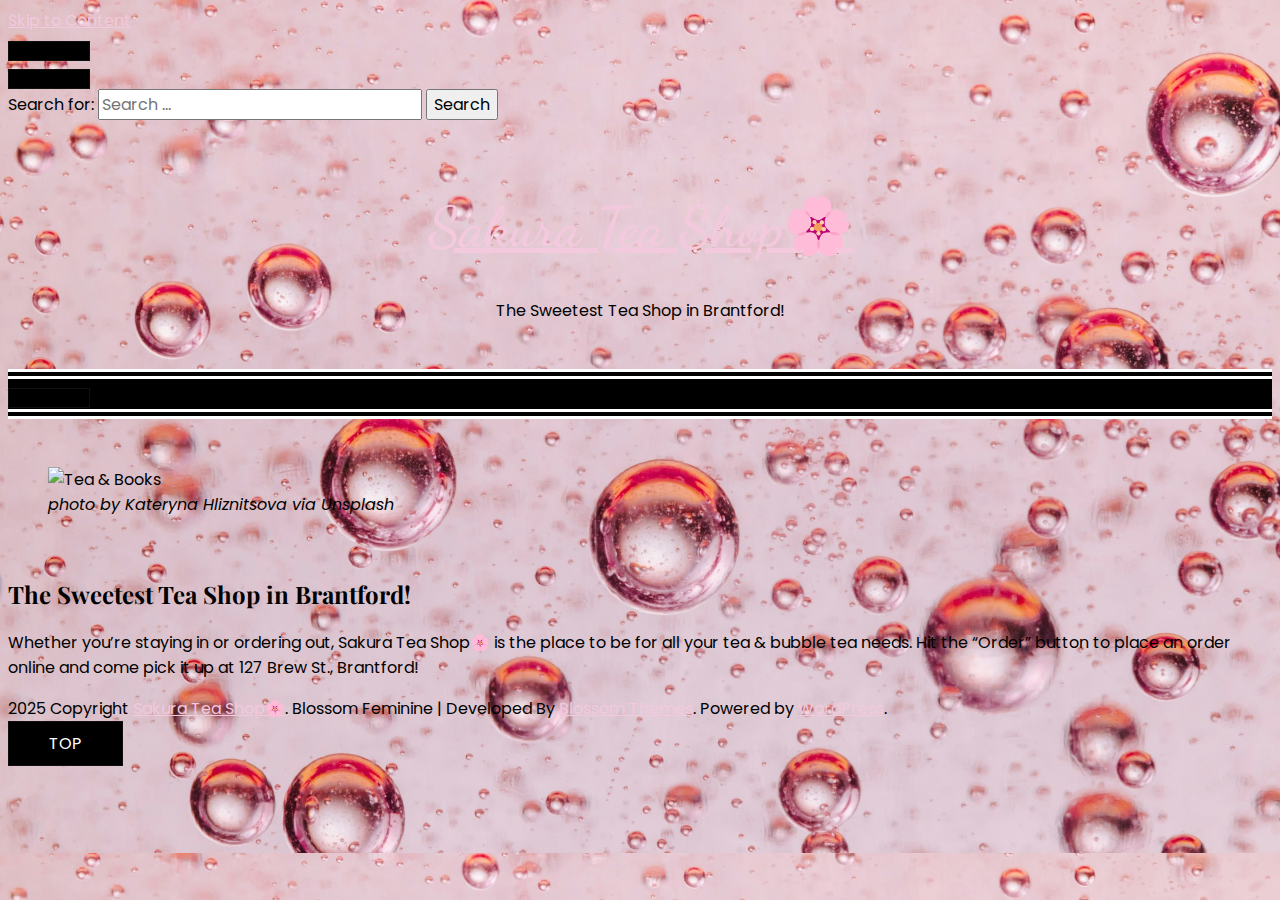
==== index.html @ e6cf9b92 "deploy: 91b7b5335b640c4c0a904da072dc0f560b72e2a5" ====
<!DOCTYPE html>
    <html lang="en-CA">
    <head itemscope itemtype="https://schema.org/WebSite">

    <meta charset="UTF-8">
    <meta name="viewport" content="width=device-width, initial-scale=1">
    <link rel="profile" href="https://gmpg.org/xfn/11">
    <title>Sakura Tea Shop🌸 &#8211; The Sweetest Tea Shop in Brantford!</title>
<meta name='robots' content='max-image-preview:large' />
	<style>img:is([sizes="auto" i], [sizes^="auto," i]) { contain-intrinsic-size: 3000px 1500px }</style>
	<link rel='dns-prefetch' href='//localhost' />
<link rel='dns-prefetch' href='//fonts.googleapis.com' />
<link rel="alternate" type="application/rss+xml" title="Sakura Tea Shop🌸 &raquo; Feed" href="/UX308Assignment3/feed/" />
<link rel="alternate" type="application/rss+xml" title="Sakura Tea Shop🌸 &raquo; Comments Feed" href="/UX308Assignment3/comments/feed/" />
<script type="text/javascript">
/* <![CDATA[ */
window._wpemojiSettings = {"baseUrl":"https:\/\/s.w.org\/images\/core\/emoji\/15.0.3\/72x72\/","ext":".png","svgUrl":"https:\/\/s.w.org\/images\/core\/emoji\/15.0.3\/svg\/","svgExt":".svg","source":{"concatemoji":"/UX308Assignment3/wp-includes\/js\/wp-emoji-release.min.js?ver=6.7.2"}};
/*! This file is auto-generated */
!function(i,n){var o,s,e;function c(e){try{var t={supportTests:e,timestamp:(new Date).valueOf()};sessionStorage.setItem(o,JSON.stringify(t))}catch(e){}}function p(e,t,n){e.clearRect(0,0,e.canvas.width,e.canvas.height),e.fillText(t,0,0);var t=new Uint32Array(e.getImageData(0,0,e.canvas.width,e.canvas.height).data),r=(e.clearRect(0,0,e.canvas.width,e.canvas.height),e.fillText(n,0,0),new Uint32Array(e.getImageData(0,0,e.canvas.width,e.canvas.height).data));return t.every(function(e,t){return e===r[t]})}function u(e,t,n){switch(t){case"flag":return n(e,"\ud83c\udff3\ufe0f\u200d\u26a7\ufe0f","\ud83c\udff3\ufe0f\u200b\u26a7\ufe0f")?!1:!n(e,"\ud83c\uddfa\ud83c\uddf3","\ud83c\uddfa\u200b\ud83c\uddf3")&&!n(e,"\ud83c\udff4\udb40\udc67\udb40\udc62\udb40\udc65\udb40\udc6e\udb40\udc67\udb40\udc7f","\ud83c\udff4\u200b\udb40\udc67\u200b\udb40\udc62\u200b\udb40\udc65\u200b\udb40\udc6e\u200b\udb40\udc67\u200b\udb40\udc7f");case"emoji":return!n(e,"\ud83d\udc26\u200d\u2b1b","\ud83d\udc26\u200b\u2b1b")}return!1}function f(e,t,n){var r="undefined"!=typeof WorkerGlobalScope&&self instanceof WorkerGlobalScope?new OffscreenCanvas(300,150):i.createElement("canvas"),a=r.getContext("2d",{willReadFrequently:!0}),o=(a.textBaseline="top",a.font="600 32px Arial",{});return e.forEach(function(e){o[e]=t(a,e,n)}),o}function t(e){var t=i.createElement("script");t.src=e,t.defer=!0,i.head.appendChild(t)}"undefined"!=typeof Promise&&(o="wpEmojiSettingsSupports",s=["flag","emoji"],n.supports={everything:!0,everythingExceptFlag:!0},e=new Promise(function(e){i.addEventListener("DOMContentLoaded",e,{once:!0})}),new Promise(function(t){var n=function(){try{var e=JSON.parse(sessionStorage.getItem(o));if("object"==typeof e&&"number"==typeof e.timestamp&&(new Date).valueOf()<e.timestamp+604800&&"object"==typeof e.supportTests)return e.supportTests}catch(e){}return null}();if(!n){if("undefined"!=typeof Worker&&"undefined"!=typeof OffscreenCanvas&&"undefined"!=typeof URL&&URL.createObjectURL&&"undefined"!=typeof Blob)try{var e="postMessage("+f.toString()+"("+[JSON.stringify(s),u.toString(),p.toString()].join(",")+"));",r=new Blob([e],{type:"text/javascript"}),a=new Worker(URL.createObjectURL(r),{name:"wpTestEmojiSupports"});return void(a.onmessage=function(e){c(n=e.data),a.terminate(),t(n)})}catch(e){}c(n=f(s,u,p))}t(n)}).then(function(e){for(var t in e)n.supports[t]=e[t],n.supports.everything=n.supports.everything&&n.supports[t],"flag"!==t&&(n.supports.everythingExceptFlag=n.supports.everythingExceptFlag&&n.supports[t]);n.supports.everythingExceptFlag=n.supports.everythingExceptFlag&&!n.supports.flag,n.DOMReady=!1,n.readyCallback=function(){n.DOMReady=!0}}).then(function(){return e}).then(function(){var e;n.supports.everything||(n.readyCallback(),(e=n.source||{}).concatemoji?t(e.concatemoji):e.wpemoji&&e.twemoji&&(t(e.twemoji),t(e.wpemoji)))}))}((window,document),window._wpemojiSettings);
/* ]]> */
</script>
<style id='wp-emoji-styles-inline-css' type='text/css'>

	img.wp-smiley, img.emoji {
		display: inline !important;
		border: none !important;
		box-shadow: none !important;
		height: 1em !important;
		width: 1em !important;
		margin: 0 0.07em !important;
		vertical-align: -0.1em !important;
		background: none !important;
		padding: 0 !important;
	}
</style>
<link rel='stylesheet' id='wp-block-library-css' href='/UX308Assignment3/wp-includes/css/dist/block-library/style.min.css?ver=6.7.2' type='text/css' media='all' />
<style id='ic-price-field-ic-price-table-style-inline-css' type='text/css'>
/**
 * Note that these styles are loaded *before* editor styles, so that
 * editor-specific styles using the same selectors will take precedence.
 */
.ic-font-size-custom .price-value, .ic-font-size-custom .price-value.small-price {
    font-size: inherit;
}
</style>
<style id='ic-epc-image-gallery-style-inline-css' type='text/css'>
/*!
 * 
 * https://impleCode.com
 *
 * Copyright 2021 impleCode
 * Free to use under the GPLv3 license.
 * https://www.gnu.org/licenses/gpl-3.0.html
 *
 * Contributing author: Norbert Dreszer
 *
 * NOTE: DO NOT EDIT THIS FILE. FOR YOUR OWN CSS GO TO WordPress > Appearance > Additional CSS and copy the CSS that you want to modify there.
 */

.wp-block-ic-epc-image-gallery {
    display: table;
}

.wp-block-ic-epc-image-gallery.alignfull, .wp-block-ic-epc-image-gallery.alignwide {
    display: block;
}
</style>
<link rel='stylesheet' id='dashicons-css' href='/UX308Assignment3/wp-includes/css/dashicons.min.css?ver=6.7.2' type='text/css' media='all' />
<link rel='stylesheet' id='al_product_styles-css' href='/UX308Assignment3/wp-content/plugins/ecommerce-product-catalog/css/al_product.min.css?timestamp=1743737474&#038;ver=6.7.2' type='text/css' media='all' />
<link rel='stylesheet' id='ic_blocks-css' href='/UX308Assignment3/wp-content/plugins/ecommerce-product-catalog/includes/blocks/ic-blocks.min.css?timestamp=1743737474&#038;ver=6.7.2' type='text/css' media='all' />
<style id='classic-theme-styles-inline-css' type='text/css'>
/*! This file is auto-generated */
.wp-block-button__link{color:#fff;background-color:#32373c;border-radius:9999px;box-shadow:none;text-decoration:none;padding:calc(.667em + 2px) calc(1.333em + 2px);font-size:1.125em}.wp-block-file__button{background:#32373c;color:#fff;text-decoration:none}
</style>
<style id='global-styles-inline-css' type='text/css'>
:root{--wp--preset--aspect-ratio--square: 1;--wp--preset--aspect-ratio--4-3: 4/3;--wp--preset--aspect-ratio--3-4: 3/4;--wp--preset--aspect-ratio--3-2: 3/2;--wp--preset--aspect-ratio--2-3: 2/3;--wp--preset--aspect-ratio--16-9: 16/9;--wp--preset--aspect-ratio--9-16: 9/16;--wp--preset--color--black: #000000;--wp--preset--color--cyan-bluish-gray: #abb8c3;--wp--preset--color--white: #ffffff;--wp--preset--color--pale-pink: #f78da7;--wp--preset--color--vivid-red: #cf2e2e;--wp--preset--color--luminous-vivid-orange: #ff6900;--wp--preset--color--luminous-vivid-amber: #fcb900;--wp--preset--color--light-green-cyan: #7bdcb5;--wp--preset--color--vivid-green-cyan: #00d084;--wp--preset--color--pale-cyan-blue: #8ed1fc;--wp--preset--color--vivid-cyan-blue: #0693e3;--wp--preset--color--vivid-purple: #9b51e0;--wp--preset--gradient--vivid-cyan-blue-to-vivid-purple: linear-gradient(135deg,rgba(6,147,227,1) 0%,rgb(155,81,224) 100%);--wp--preset--gradient--light-green-cyan-to-vivid-green-cyan: linear-gradient(135deg,rgb(122,220,180) 0%,rgb(0,208,130) 100%);--wp--preset--gradient--luminous-vivid-amber-to-luminous-vivid-orange: linear-gradient(135deg,rgba(252,185,0,1) 0%,rgba(255,105,0,1) 100%);--wp--preset--gradient--luminous-vivid-orange-to-vivid-red: linear-gradient(135deg,rgba(255,105,0,1) 0%,rgb(207,46,46) 100%);--wp--preset--gradient--very-light-gray-to-cyan-bluish-gray: linear-gradient(135deg,rgb(238,238,238) 0%,rgb(169,184,195) 100%);--wp--preset--gradient--cool-to-warm-spectrum: linear-gradient(135deg,rgb(74,234,220) 0%,rgb(151,120,209) 20%,rgb(207,42,186) 40%,rgb(238,44,130) 60%,rgb(251,105,98) 80%,rgb(254,248,76) 100%);--wp--preset--gradient--blush-light-purple: linear-gradient(135deg,rgb(255,206,236) 0%,rgb(152,150,240) 100%);--wp--preset--gradient--blush-bordeaux: linear-gradient(135deg,rgb(254,205,165) 0%,rgb(254,45,45) 50%,rgb(107,0,62) 100%);--wp--preset--gradient--luminous-dusk: linear-gradient(135deg,rgb(255,203,112) 0%,rgb(199,81,192) 50%,rgb(65,88,208) 100%);--wp--preset--gradient--pale-ocean: linear-gradient(135deg,rgb(255,245,203) 0%,rgb(182,227,212) 50%,rgb(51,167,181) 100%);--wp--preset--gradient--electric-grass: linear-gradient(135deg,rgb(202,248,128) 0%,rgb(113,206,126) 100%);--wp--preset--gradient--midnight: linear-gradient(135deg,rgb(2,3,129) 0%,rgb(40,116,252) 100%);--wp--preset--font-size--small: 13px;--wp--preset--font-size--medium: 20px;--wp--preset--font-size--large: 36px;--wp--preset--font-size--x-large: 42px;--wp--preset--spacing--20: 0.44rem;--wp--preset--spacing--30: 0.67rem;--wp--preset--spacing--40: 1rem;--wp--preset--spacing--50: 1.5rem;--wp--preset--spacing--60: 2.25rem;--wp--preset--spacing--70: 3.38rem;--wp--preset--spacing--80: 5.06rem;--wp--preset--shadow--natural: 6px 6px 9px rgba(0, 0, 0, 0.2);--wp--preset--shadow--deep: 12px 12px 50px rgba(0, 0, 0, 0.4);--wp--preset--shadow--sharp: 6px 6px 0px rgba(0, 0, 0, 0.2);--wp--preset--shadow--outlined: 6px 6px 0px -3px rgba(255, 255, 255, 1), 6px 6px rgba(0, 0, 0, 1);--wp--preset--shadow--crisp: 6px 6px 0px rgba(0, 0, 0, 1);}:where(.is-layout-flex){gap: 0.5em;}:where(.is-layout-grid){gap: 0.5em;}body .is-layout-flex{display: flex;}.is-layout-flex{flex-wrap: wrap;align-items: center;}.is-layout-flex > :is(*, div){margin: 0;}body .is-layout-grid{display: grid;}.is-layout-grid > :is(*, div){margin: 0;}:where(.wp-block-columns.is-layout-flex){gap: 2em;}:where(.wp-block-columns.is-layout-grid){gap: 2em;}:where(.wp-block-post-template.is-layout-flex){gap: 1.25em;}:where(.wp-block-post-template.is-layout-grid){gap: 1.25em;}.has-black-color{color: var(--wp--preset--color--black) !important;}.has-cyan-bluish-gray-color{color: var(--wp--preset--color--cyan-bluish-gray) !important;}.has-white-color{color: var(--wp--preset--color--white) !important;}.has-pale-pink-color{color: var(--wp--preset--color--pale-pink) !important;}.has-vivid-red-color{color: var(--wp--preset--color--vivid-red) !important;}.has-luminous-vivid-orange-color{color: var(--wp--preset--color--luminous-vivid-orange) !important;}.has-luminous-vivid-amber-color{color: var(--wp--preset--color--luminous-vivid-amber) !important;}.has-light-green-cyan-color{color: var(--wp--preset--color--light-green-cyan) !important;}.has-vivid-green-cyan-color{color: var(--wp--preset--color--vivid-green-cyan) !important;}.has-pale-cyan-blue-color{color: var(--wp--preset--color--pale-cyan-blue) !important;}.has-vivid-cyan-blue-color{color: var(--wp--preset--color--vivid-cyan-blue) !important;}.has-vivid-purple-color{color: var(--wp--preset--color--vivid-purple) !important;}.has-black-background-color{background-color: var(--wp--preset--color--black) !important;}.has-cyan-bluish-gray-background-color{background-color: var(--wp--preset--color--cyan-bluish-gray) !important;}.has-white-background-color{background-color: var(--wp--preset--color--white) !important;}.has-pale-pink-background-color{background-color: var(--wp--preset--color--pale-pink) !important;}.has-vivid-red-background-color{background-color: var(--wp--preset--color--vivid-red) !important;}.has-luminous-vivid-orange-background-color{background-color: var(--wp--preset--color--luminous-vivid-orange) !important;}.has-luminous-vivid-amber-background-color{background-color: var(--wp--preset--color--luminous-vivid-amber) !important;}.has-light-green-cyan-background-color{background-color: var(--wp--preset--color--light-green-cyan) !important;}.has-vivid-green-cyan-background-color{background-color: var(--wp--preset--color--vivid-green-cyan) !important;}.has-pale-cyan-blue-background-color{background-color: var(--wp--preset--color--pale-cyan-blue) !important;}.has-vivid-cyan-blue-background-color{background-color: var(--wp--preset--color--vivid-cyan-blue) !important;}.has-vivid-purple-background-color{background-color: var(--wp--preset--color--vivid-purple) !important;}.has-black-border-color{border-color: var(--wp--preset--color--black) !important;}.has-cyan-bluish-gray-border-color{border-color: var(--wp--preset--color--cyan-bluish-gray) !important;}.has-white-border-color{border-color: var(--wp--preset--color--white) !important;}.has-pale-pink-border-color{border-color: var(--wp--preset--color--pale-pink) !important;}.has-vivid-red-border-color{border-color: var(--wp--preset--color--vivid-red) !important;}.has-luminous-vivid-orange-border-color{border-color: var(--wp--preset--color--luminous-vivid-orange) !important;}.has-luminous-vivid-amber-border-color{border-color: var(--wp--preset--color--luminous-vivid-amber) !important;}.has-light-green-cyan-border-color{border-color: var(--wp--preset--color--light-green-cyan) !important;}.has-vivid-green-cyan-border-color{border-color: var(--wp--preset--color--vivid-green-cyan) !important;}.has-pale-cyan-blue-border-color{border-color: var(--wp--preset--color--pale-cyan-blue) !important;}.has-vivid-cyan-blue-border-color{border-color: var(--wp--preset--color--vivid-cyan-blue) !important;}.has-vivid-purple-border-color{border-color: var(--wp--preset--color--vivid-purple) !important;}.has-vivid-cyan-blue-to-vivid-purple-gradient-background{background: var(--wp--preset--gradient--vivid-cyan-blue-to-vivid-purple) !important;}.has-light-green-cyan-to-vivid-green-cyan-gradient-background{background: var(--wp--preset--gradient--light-green-cyan-to-vivid-green-cyan) !important;}.has-luminous-vivid-amber-to-luminous-vivid-orange-gradient-background{background: var(--wp--preset--gradient--luminous-vivid-amber-to-luminous-vivid-orange) !important;}.has-luminous-vivid-orange-to-vivid-red-gradient-background{background: var(--wp--preset--gradient--luminous-vivid-orange-to-vivid-red) !important;}.has-very-light-gray-to-cyan-bluish-gray-gradient-background{background: var(--wp--preset--gradient--very-light-gray-to-cyan-bluish-gray) !important;}.has-cool-to-warm-spectrum-gradient-background{background: var(--wp--preset--gradient--cool-to-warm-spectrum) !important;}.has-blush-light-purple-gradient-background{background: var(--wp--preset--gradient--blush-light-purple) !important;}.has-blush-bordeaux-gradient-background{background: var(--wp--preset--gradient--blush-bordeaux) !important;}.has-luminous-dusk-gradient-background{background: var(--wp--preset--gradient--luminous-dusk) !important;}.has-pale-ocean-gradient-background{background: var(--wp--preset--gradient--pale-ocean) !important;}.has-electric-grass-gradient-background{background: var(--wp--preset--gradient--electric-grass) !important;}.has-midnight-gradient-background{background: var(--wp--preset--gradient--midnight) !important;}.has-small-font-size{font-size: var(--wp--preset--font-size--small) !important;}.has-medium-font-size{font-size: var(--wp--preset--font-size--medium) !important;}.has-large-font-size{font-size: var(--wp--preset--font-size--large) !important;}.has-x-large-font-size{font-size: var(--wp--preset--font-size--x-large) !important;}
:where(.wp-block-post-template.is-layout-flex){gap: 1.25em;}:where(.wp-block-post-template.is-layout-grid){gap: 1.25em;}
:where(.wp-block-columns.is-layout-flex){gap: 2em;}:where(.wp-block-columns.is-layout-grid){gap: 2em;}
:root :where(.wp-block-pullquote){font-size: 1.5em;line-height: 1.6;}
</style>
<link rel='stylesheet' id='parent-style-css' href='/UX308Assignment3/wp-content/themes/blossom-feminine/style.css?ver=6.7.2' type='text/css' media='all' />
<link rel='stylesheet' id='child-style-css' href='/UX308Assignment3/wp-content/themes/chatbot/style.css?ver=6.7.2' type='text/css' media='all' />
<link rel='stylesheet' id='owl-carousel-css' href='/UX308Assignment3/wp-content/themes/blossom-feminine/css/owl.carousel.min.css?ver=2.2.1' type='text/css' media='all' />
<link rel='stylesheet' id='animate-css' href='/UX308Assignment3/wp-content/themes/blossom-feminine/css/animate.min.css?ver=3.5.2' type='text/css' media='all' />
<link rel='stylesheet' id='blossom-feminine-google-fonts-css' href='https://fonts.googleapis.com/css?family=Poppins%3A100%2C100italic%2C200%2C200italic%2C300%2C300italic%2Cregular%2Citalic%2C500%2C500italic%2C600%2C600italic%2C700%2C700italic%2C800%2C800italic%2C900%2C900italic%7CPlayfair+Display%3Aregular%2C500%2C600%2C700%2C800%2C900%2Citalic%2C500italic%2C600italic%2C700italic%2C800italic%2C900italic%7CDancing+Script%3A700' type='text/css' media='all' />
<link rel='stylesheet' id='blossom-feminine-style-css' href='/UX308Assignment3/wp-content/themes/chatbot/style.css?ver=6.7.2' type='text/css' media='all' />
<script type="text/javascript" src="/UX308Assignment3/wp-content/themes/chatbot/customElements.js?ver=6.7.2" id="custom_javascript-js"></script>
<script type="text/javascript" src="/UX308Assignment3/wp-includes/js/jquery/jquery.min.js?ver=3.7.1" id="jquery-core-js"></script>
<script type="text/javascript" src="/UX308Assignment3/wp-includes/js/jquery/jquery-migrate.min.js?ver=3.4.1" id="jquery-migrate-js"></script>
<link rel="https://api.w.org/" href="/UX308Assignment3/wp-json/" /><link rel="alternate" title="JSON" type="application/json" href="/UX308Assignment3/wp-json/wp/v2/pages/6" /><link rel="EditURI" type="application/rsd+xml" title="RSD" href="/UX308Assignment3/xmlrpc.php?rsd" />
<meta name="generator" content="WordPress 6.7.2" />
<link rel="canonical" href="/UX308Assignment3/" />
<link rel='shortlink' href='/UX308Assignment3/' />
<link rel="alternate" title="oEmbed (JSON)" type="application/json+oembed" href="/UX308Assignment3/wp-json/oembed/1.0/embed?url=http%3A%2F%2Flocalhost%3A8000%2F" />
<link rel="alternate" title="oEmbed (XML)" type="text/xml+oembed" href="/UX308Assignment3/wp-json/oembed/1.0/embed?url=http%3A%2F%2Flocalhost%3A8000%2F&#038;format=xml" />
<style type="text/css" id="custom-background-css">
body.custom-background { background-image: url("/wp-content/uploads/2025/03/pawel-czerwinski-fOXvuWswMDs-unsplash-2.jpg"); background-position: left top; background-size: contain; background-repeat: repeat; background-attachment: fixed; }
</style>
	<link rel="icon" href="/UX308Assignment3/wp-content/uploads/2025/03/cropped-emojipedia_cherry-blossom-32x32.png" sizes="32x32" />
<link rel="icon" href="/UX308Assignment3/wp-content/uploads/2025/03/cropped-emojipedia_cherry-blossom-192x192.png" sizes="192x192" />
<link rel="apple-touch-icon" href="/UX308Assignment3/wp-content/uploads/2025/03/cropped-emojipedia_cherry-blossom-180x180.png" />
<meta name="msapplication-TileImage" content="/UX308Assignment3/wp-content/uploads/2025/03/cropped-emojipedia_cherry-blossom-270x270.png" />
<style type='text/css' media='all'>     
    .content-newsletter .blossomthemes-email-newsletter-wrapper.bg-img:after,
    .widget_blossomthemes_email_newsletter_widget .blossomthemes-email-newsletter-wrapper:after{
        background: rgba(243, 201, 221, 0.8);    }
    
    /* primary color */
    a{
    	color: #f3c9dd;
    }
    
    a:hover, a:focus {
    	color: #f3c9dd;
    }

    .secondary-nav ul li a:hover,
    .secondary-nav ul li:hover > a,
    .secondary-nav .current_page_item > a,
    .secondary-nav .current-menu-item > a,
    .secondary-nav .current_page_ancestor > a,
    .secondary-nav .current-menu-ancestor > a,
    .secondary-nav ul li a:focus, 
    .secondary-nav ul li:focus > a, 
    .header-t .social-networks li a:hover,
    .header-t .social-networks li a:focus, 
    .main-navigation ul li a:hover,
    .main-navigation ul li:hover > a,
    .main-navigation .current_page_item > a,
    .main-navigation .current-menu-item > a,
    .main-navigation .current_page_ancestor > a,
    .main-navigation .current-menu-ancestor > a,
    .main-navigation ul li a:focus, 
    .main-navigation ul li:focus > a, 
    .banner .banner-text .cat-links a:hover,
    .banner .banner-text .cat-links a:focus, 
    .banner .banner-text .title a:hover,
    .banner .banner-text .title a:focus, 
    #primary .post .text-holder .entry-header .entry-title a:hover,
     #primary .post .text-holder .entry-header .entry-title a:focus, 
     .archive .blossom-portfolio .entry-header .entry-title a:hover, 
     .archive .blossom-portfolio .entry-header .entry-title a:focus, 
    .widget ul li a:hover,
 .widget ul li a:focus,
    .site-footer .widget ul li a:hover,
 .site-footer .widget ul li a:focus,
    .related-post .post .text-holder .cat-links a:hover,
 .related-post .post .text-holder .cat-links a:focus,
 .related-post .post .text-holder .entry-title a:hover,
 .related-post .post .text-holder .entry-title a:focus,
    .comments-area .comment-body .comment-metadata a:hover,
 .comments-area .comment-body .comment-metadata a:focus,
    .search #primary .search-post .text-holder .entry-header .entry-title a:hover,
 .search #primary .search-post .text-holder .entry-header .entry-title a:focus,
    .site-title a:hover, .site-title a:focus, 
    .widget_bttk_popular_post ul li .entry-header .entry-meta a:hover,
 .widget_bttk_popular_post ul li .entry-header .entry-meta a:focus,
 .widget_bttk_pro_recent_post ul li .entry-header .entry-meta a:hover,
 .widget_bttk_pro_recent_post ul li .entry-header .entry-meta a:focus,
    .widget_bttk_popular_post .style-two li .entry-header .cat-links a,
    .widget_bttk_pro_recent_post .style-two li .entry-header .cat-links a,
    .widget_bttk_popular_post .style-three li .entry-header .cat-links a,
    .widget_bttk_pro_recent_post .style-three li .entry-header .cat-links a,
    .site-footer .widget_bttk_posts_category_slider_widget .carousel-title .title a:hover,
 .site-footer .widget_bttk_posts_category_slider_widget .carousel-title .title a:focus,
    .portfolio-sorting .button:hover,
 .portfolio-sorting .button:focus,
    .portfolio-sorting .button.is-checked,
    .portfolio-item .portfolio-img-title a:hover,
 .portfolio-item .portfolio-img-title a:focus,
    .portfolio-item .portfolio-cat a:hover,
 .portfolio-item .portfolio-cat a:focus,
    .entry-header .portfolio-cat a:hover,
 .entry-header .portfolio-cat a:focus, 
    .widget ul li a:hover, .widget ul li a:focus, 
    .widget_bttk_posts_category_slider_widget .carousel-title .title a:hover, 
    .widget_bttk_posts_category_slider_widget .carousel-title .title a:focus, 
    .widget_bttk_popular_post ul li .entry-header .entry-meta a:hover, 
    .widget_bttk_popular_post ul li .entry-header .entry-meta a:focus, 
    .widget_bttk_pro_recent_post ul li .entry-header .entry-meta a:hover, 
    .widget_bttk_pro_recent_post ul li .entry-header .entry-meta a:focus, 
    #primary .post .text-holder .entry-footer .share .social-networks li a:hover,
 #primary .post .text-holder .entry-footer .share .social-networks li a:focus, 
 .author-section .text-holder .social-networks li a:hover,
 .author-section .text-holder .social-networks li a:focus, 
 .comments-area .comment-body .fn a:hover,
 .comments-area .comment-body .fn a:focus, 
 .archive #primary .post .text-holder .entry-header .top .share .social-networks li a:hover,
    .archive #primary .post .text-holder .entry-header .top .share .social-networks li a:focus,
    .widget_rss .widget-title a:hover,
.widget_rss .widget-title a:focus, 
.search #primary .search-post .text-holder .entry-header .top .share .social-networks li a:hover,
 .search #primary .search-post .text-holder .entry-header .top .share .social-networks li a:focus, 
 .submenu-toggle:hover, 
    .submenu-toggle:focus,
    .entry-content a:hover,
   .entry-summary a:hover,
   .page-content a:hover,
   .comment-content a:hover,
   .widget .textwidget a:hover{
        color: #f3c9dd;
    }

    .category-section .col .img-holder .text-holder,
    .pagination a{
        border-color: #f3c9dd;
    }

    .category-section .col .img-holder .text-holder span,
    #primary .post .text-holder .entry-footer .btn-readmore:hover,
    #primary .post .text-holder .entry-footer .btn-readmore:focus, 
    .pagination a:hover,
    .pagination a:focus,
    .widget_calendar caption,
    .widget_calendar table tbody td a,
    .widget_tag_cloud .tagcloud a:hover,
 .widget_tag_cloud .tagcloud a:focus,
    #blossom-top,
    .single #primary .post .entry-footer .tags a:hover,
    .single #primary .post .entry-footer .tags a:focus, 
    .error-holder .page-content a:hover,
 .error-holder .page-content a:focus,
    .widget_bttk_author_bio .readmore:hover,
 .widget_bttk_author_bio .readmore:focus,
    .widget_bttk_image_text_widget ul li .btn-readmore:hover,
 .widget_bttk_image_text_widget ul li .btn-readmore:focus,
    .widget_bttk_custom_categories ul li a:hover .post-count,
 .widget_bttk_custom_categories ul li a:hover:focus .post-count,
    .content-instagram ul li .instagram-meta .like,
    .content-instagram ul li .instagram-meta .comment,
    #secondary .widget_blossomtheme_featured_page_widget .text-holder .btn-readmore:hover,
 #secondary .widget_blossomtheme_featured_page_widget .text-holder .btn-readmore:focus,
    #secondary .widget_blossomtheme_companion_cta_widget .btn-cta:hover,
 #secondary .widget_blossomtheme_companion_cta_widget .btn-cta:focus,
    #secondary .widget_bttk_icon_text_widget .text-holder .btn-readmore:hover,
 #secondary .widget_bttk_icon_text_widget .text-holder .btn-readmore:focus,
    .site-footer .widget_blossomtheme_companion_cta_widget .btn-cta:hover,
 .site-footer .widget_blossomtheme_companion_cta_widget .btn-cta:focus,
    .site-footer .widget_blossomtheme_featured_page_widget .text-holder .btn-readmore:hover,
 .site-footer .widget_blossomtheme_featured_page_widget .text-holder .btn-readmore:focus,
    .site-footer .widget_bttk_icon_text_widget .text-holder .btn-readmore:hover,
 .site-footer .widget_bttk_icon_text_widget .text-holder .btn-readmore:focus, 
    .widget_bttk_social_links ul li a:hover, 
    .widget_bttk_social_links ul li a:focus, 
    .widget_bttk_posts_category_slider_widget .owl-theme .owl-prev:hover,
 .widget_bttk_posts_category_slider_widget .owl-theme .owl-prev:focus,
 .widget_bttk_posts_category_slider_widget .owl-theme .owl-next:hover,
 .widget_bttk_posts_category_slider_widget .owl-theme .owl-next:focus{
        background: #f3c9dd;
    }

    .pagination .current,
    .post-navigation .nav-links .nav-previous a:hover,
    .post-navigation .nav-links .nav-next a:hover, 
 .post-navigation .nav-links .nav-previous a:focus,
 .post-navigation .nav-links .nav-next a:focus{
        background: #f3c9dd;
        border-color: #f3c9dd;
    }

    #primary .post .entry-content blockquote,
    #primary .page .entry-content blockquote{
        border-bottom-color: #f3c9dd;
        border-top-color: #f3c9dd;
    }

    #primary .post .entry-content .pull-left,
    #primary .page .entry-content .pull-left,
    #primary .post .entry-content .pull-right,
    #primary .page .entry-content .pull-right{border-left-color: #f3c9dd;}

    .error-holder .page-content h2{
        text-shadow: 6px 6px 0 #f3c9dd;
    }

    
    body,
    button,
    input,
    select,
    optgroup,
    textarea{
        font-family : Poppins;
        font-size   : 16px;
    }

    #primary .post .entry-content blockquote cite,
    #primary .page .entry-content blockquote cite {
        font-family : Poppins;
    }

    .banner .banner-text .title,
    #primary .sticky .text-holder .entry-header .entry-title,
    #primary .post .text-holder .entry-header .entry-title,
    .author-section .text-holder .title,
    .post-navigation .nav-links .nav-previous .post-title,
    .post-navigation .nav-links .nav-next .post-title,
    .related-post .post .text-holder .entry-title,
    .comments-area .comments-title,
    .comments-area .comment-body .fn,
    .comments-area .comment-reply-title,
    .page-header .page-title,
    #primary .post .entry-content blockquote,
    #primary .page .entry-content blockquote,
    #primary .post .entry-content .pull-left,
    #primary .page .entry-content .pull-left,
    #primary .post .entry-content .pull-right,
    #primary .page .entry-content .pull-right,
    #primary .post .entry-content h1,
    #primary .page .entry-content h1,
    #primary .post .entry-content h2,
    #primary .page .entry-content h2,
    #primary .post .entry-content h3,
    #primary .page .entry-content h3,
    #primary .post .entry-content h4,
    #primary .page .entry-content h4,
    #primary .post .entry-content h5,
    #primary .page .entry-content h5,
    #primary .post .entry-content h6,
    #primary .page .entry-content h6,
    .search #primary .search-post .text-holder .entry-header .entry-title,
    .error-holder .page-content h2,
    .widget_bttk_author_bio .title-holder,
    .widget_bttk_popular_post ul li .entry-header .entry-title,
    .widget_bttk_pro_recent_post ul li .entry-header .entry-title,
    .widget_bttk_posts_category_slider_widget .carousel-title .title,
    .content-newsletter .blossomthemes-email-newsletter-wrapper .text-holder h3,
    .widget_blossomthemes_email_newsletter_widget .blossomthemes-email-newsletter-wrapper .text-holder h3,
    #secondary .widget_bttk_testimonial_widget .text-holder .name,
    #secondary .widget_bttk_description_widget .text-holder .name,
    .site-footer .widget_bttk_description_widget .text-holder .name,
    .site-footer .widget_bttk_testimonial_widget .text-holder .name,
    .portfolio-text-holder .portfolio-img-title,
    .portfolio-holder .entry-header .entry-title,
    .single-blossom-portfolio .post-navigation .nav-previous a,
    .single-blossom-portfolio .post-navigation .nav-next a,
    .related-portfolio-title{
        font-family: Playfair Display;
    }

    .site-title{
        font-size   : 56px;
        font-family : Dancing Script;
        font-weight : 700;
        font-style  : normal;
    }
    
               
    </style>		<style type="text/css" id="wp-custom-css">
			.site-description {
    margin-top: 1.5em;
}

#main-content .al_archive a h3.product-name.grey-box, #primary .page .entry-content .al_archive .product-name.grey-box, #product_listing .al_archive .product-name.grey-box, .al_archive .product-name.grey-box {
    background-color: #000000;
		border: double 3px #FFFFFF;
		box-shadow: none;
}

#container.content-area.product-catalog .al_archive .product-price.grey-price, .al_archive .product-price.grey-price {
   background-color: #000000;
	 border-radius: 5px;
	 box-shadow: none;
}

.grey-box.button:active, .grey-box.button:focus, .grey-box.button:hover {
    background-color: #000000;
}

#product_search_form.grey-box #searchsubmit:hover {    
	background-color: #000000;
}

.header-t {
    background: none;
}

 #primary-toggle-button {
        color: white;
    }

.main-navigation ul li a {
    color: white;
	padding-top:1em;
	margin-bottom 1em;
}

    .main-navigation .primary-menu-list {
        display: none;
        position: absolute;
        top: 100%;
        left: 0;
        width: 100%;
        max-height: 50vh;
        overflow: visible;
        box-shadow: none;
        z-index: 999;
			 border-bottom: double 10px white;
	background-color: black;
    }

  .header-b {
     padding: 1px 0 1px;
     position: relative;
		 border-top: double 10px white;
		background-color: black;
		margin-bottom: 3em;
		border-bottom: double 10px white;
    }

.header-m {
    padding: 35px 0 30px;
    text-align: center;
}

    .main-navigation .close {
        position: absolute;
        top: -30px;
        left: 0;
        right: 0;
        text-align: center;
        margin: 0 auto;
        background: none;
        border: none;
        color: white;
        padding: 0;
    }

    .main-navigation ul {
        display: block;
        padding-bottom: 0.5em;
    }

#blurred_background{
            position:absolute;
            top:0;
            left:0;
            height:150vh;
            width:100vw;
            backdrop-filter: blur(8px);
            z-index:1001;
        }

.button{
	margin-top: 2em;
	 background-color: black !important;
}

.button:hover{
	border-width: 1px;
	border-style: solid;
	border-color: black;
}

button {
		color: white !important;
    box-shadow: none;
    text-shadow: none;
    text-transform: uppercase;
    background-color: black !important;
    border-width: 1px;
    border-style: solid;
    border-color: rgb(17, 17, 17);
    border-image: initial;
    border-radius: 0px;
    padding: 9px 40px !important;
    transition: 0.2s linear;
}

button:hover{
	background-color: white !important;
	color: black !important;
	border-style: solid;
	border-color: black;
}

		</style>
		
</head>

<body class="home page-template-default page page-id-6 custom-background custom-background-image custom-background underline full-width" itemscope itemtype="https://schema.org/WebPage">
	
    <div id="page" class="site"><a aria-label="skip to content" class="skip-link" href="#content">Skip to Content</a>
        <header id="masthead" class="site-header" itemscope itemtype="https://schema.org/WPHeader">
    
		<div class="header-t">
			<div class="container">

                
                <nav id="secondary-navigation" class="secondary-nav" itemscope itemtype="https://schema.org/SiteNavigationElement">
                    <div class="secondary-menu-list menu-modal cover-modal" data-modal-target-string=".menu-modal">
                        <button class="close close-nav-toggle" data-toggle-target=".menu-modal" data-toggle-body-class="showing-menu-modal" aria-expanded="false" data-set-focus=".menu-modal">
                            <span class="toggle-bar"></span>
                            <span class="toggle-bar"></span>
                        </button>
                        <div class="mobile-menu" aria-label="Mobile">
                			                        </div>
                    </div>
                
        		</nav><!-- #secondary-navigation -->
                
				<div class="right">
					<div class="tools">
						<div class="form-section">
							<button aria-label="search toggle button" id="btn-search" class="search-toggle btn-search " data-toggle-target=".search-modal" data-toggle-body-class="showing-search-modal" data-set-focus=".search-modal .search-field" aria-expanded="false">
                                <i class="fas fa-search"></i>
                            </button>
							<div class="form-holder search-modal cover-modal" data-modal-target-string=".search-modal">
								<div class="form-holder-inner">
                                    <form role="search" method="get" class="search-form" action="/UX308Assignment3/">
				<label>
					<span class="screen-reader-text">Search for:</span>
					<input type="search" class="search-field" placeholder="Search &hellip;" value="" name="s" />
				</label>
				<input type="submit" class="search-submit" value="Search" />
			</form>                        
                                </div>
							</div>
						</div>
                        					
					</div>
                    
					                    
				</div>
                
			</div>
		</div><!-- .header-t -->
        
		<div class="header-m site-branding">
			<div class="container" itemscope itemtype="https://schema.org/Organization">
				                    <h1 class="site-title" itemprop="name"><a href="/UX308Assignment3/" rel="home" itemprop="url">Sakura Tea Shop🌸</a></h1>
                                        <p class="site-description" itemprop="description">The Sweetest Tea Shop in Brantford!</p>
                			</div>
		</div><!-- .header-m -->
        
		<div class="header-b">
			<div class="container">
				<button aria-label="primary menu toggle button" id="primary-toggle-button" data-toggle-target=".main-menu-modal" data-toggle-body-class="showing-main-menu-modal" aria-expanded="false" data-set-focus=".close-main-nav-toggle"><i class="fa fa-bars"></i></button>
				<nav id="site-navigation" class="main-navigation" itemscope itemtype="https://schema.org/SiteNavigationElement">
                    <div class="primary-menu-list main-menu-modal cover-modal" data-modal-target-string=".main-menu-modal">
                        <button class="close close-main-nav-toggle" data-toggle-target=".main-menu-modal" data-toggle-body-class="showing-main-menu-modal" aria-expanded="false" data-set-focus=".main-menu-modal"><i class="fa fa-times"></i>Close</button>
                        <div class="mobile-menu" aria-label="Mobile">
                			<div class="menu-main-menu-container"><ul id="primary-menu" class="main-menu-modal"><li id="menu-item-34" class="menu-item menu-item-type-post_type menu-item-object-page menu-item-home current-menu-item page_item page-item-6 current_page_item menu-item-34"><a href="/UX308Assignment3/" aria-current="page">Home</a></li>
<li id="menu-item-151" class="menu-item menu-item-type-post_type menu-item-object-page menu-item-151"><a href="/UX308Assignment3/about/">About</a></li>
<li id="menu-item-35" class="menu-item menu-item-type-post_type menu-item-object-page menu-item-35"><a href="/UX308Assignment3/products/">Menu</a></li>
<li id="menu-item-157" class="menu-item menu-item-type-post_type menu-item-object-page menu-item-157"><a href="/UX308Assignment3/catering/">Catering</a></li>
<li id="menu-item-116" class="menu-item menu-item-type-post_type menu-item-object-page menu-item-116"><a href="/UX308Assignment3/contact/">Contact</a></li>
<li id="menu-item-185" class="menu-item menu-item-type-post_type menu-item-object-page menu-item-185"><a href="/UX308Assignment3/visit/">Visit</a></li>
</ul></div>                        </div>
                    </div>
        		</nav><!-- #site-navigation -->                
			</div>
		</div><!-- .header-b -->
        
	</header><!-- #masthead -->
        <div class="container main-content">
                <div id="content" class="site-content">
            <div class="row">
    
	<div id="primary" class="content-area">
		<main id="main" class="site-main">

			
<article id="post-6" class="post-6 page type-page status-publish hentry">
	
    <div class="post-thumbnail"></div>    
    <div class="text-holder">
	       
    <div class="entry-content" itemprop="text">
		<div class="text"><div class="wp-block-image is-style-default">
<figure class="aligncenter size-full"><img fetchpriority="high" decoding="async" width="1920" height="2464" src="/UX308Assignment3/wp-content/uploads/2025/03/kateryna-hliznitsova-C9QyBtsusjc-unsplash.jpg" alt="Tea &amp; Books" class="wp-image-8" style="aspect-ratio:16/9;object-fit:cover"/><figcaption class="wp-element-caption"><em>photo by Kateryna Hliznitsova via Unsplash</em></figcaption></figure></div>
<br>
<h2> The Sweetest Tea Shop in Brantford! </h2>

<p class="has-text-align-left">Whether you&#8217;re staying in or ordering out, Sakura Tea Shop🌸 is the place to be for all your tea &#038; bubble tea needs. Hit the &#8220;Order&#8221; button to place an order online and come pick it up at 127 Brew St., Brantford!</p>
</div>	</div><!-- .entry-content -->      
        <footer class="entry-footer">
    	</footer><!-- .entry-footer home-->
        </div><!-- .text-holder -->
</article><!-- #post-6 -->

		</main><!-- #main -->
	</div><!-- #primary -->

            </div><!-- .row/not-found -->
        </div><!-- #content -->
            </div><!-- .container/.main-content -->
        <footer id="colophon" class="site-footer" itemscope itemtype="https://schema.org/WPFooter">
        <div class="site-info">
		<div class="container">
			<span class="copyright">2025 Copyright  <a href="/UX308Assignment3/">Sakura Tea Shop🌸</a>. </span>Blossom Feminine | Developed By <a href="https://blossomthemes.com/" rel="nofollow" target="_blank">Blossom Themes</a>. Powered by <a href="https://wordpress.org/" target="_blank">WordPress</a>.                    
		</div>
	</div>
        </footer><!-- #colophon -->
        <button aria-label="go to top button" id="blossom-top">
		<span><i class="fa fa-angle-up"></i>TOP</span>
	</button>
        </div><!-- #page -->
    <script type="module" src="https://lianav27.github.io/UX308Assignment1/index.js?ver=6.7.2" id="custom_module1-js-module"></script>
<script type="module" src="https://lianav27.github.io/fabtake2/fab.js?ver=6.7.2" id="custom_module2-js-module"></script>
<script type="text/javascript" src="/UX308Assignment3/wp-content/themes/blossom-feminine/js/all.min.js?ver=6.1.1" id="all-js"></script>
<script type="text/javascript" src="/UX308Assignment3/wp-content/themes/blossom-feminine/js/v4-shims.min.js?ver=6.1.1" id="v4-shims-js"></script>
<script type="text/javascript" src="/UX308Assignment3/wp-content/themes/blossom-feminine/js/sticky-kit.min.js?ver=1.1.3" id="sticky-kit-js"></script>
<script type="text/javascript" src="/UX308Assignment3/wp-content/themes/blossom-feminine/js/owl.carousel.min.js?ver=2.2.1" id="owl-carousel-js"></script>
<script type="text/javascript" src="/UX308Assignment3/wp-content/themes/blossom-feminine/js/owlcarousel2-a11ylayer.min.js?ver=0.2.1" id="owlcarousel2-a11ylayer-js"></script>
<script type="text/javascript" src="/UX308Assignment3/wp-content/themes/blossom-feminine/js/jquery.matchHeight.min.js?ver=0.7.2" id="jquery-matchHeight-js"></script>
<script type="text/javascript" src="/UX308Assignment3/wp-content/themes/blossom-feminine/js/wow.min.js?ver=1.1.3" id="wow-js"></script>
<script type="text/javascript" id="blossom-feminine-custom-js-extra">
/* <![CDATA[ */
var blossom_feminine_data = {"rtl":"","animation":"","auto":"1"};
/* ]]> */
</script>
<script type="text/javascript" src="/UX308Assignment3/wp-content/themes/blossom-feminine/js/custom.min.js?ver=6.7.2" id="blossom-feminine-custom-js"></script>
<script type="text/javascript" src="/UX308Assignment3/wp-content/themes/blossom-feminine/js/modal-accessibility.min.js?ver=6.7.2" id="blossom-feminine-modal-js"></script>
    <style>
        body.ic-disabled-body:before {
            background-image: url("/wp-includes/js/thickbox/loadingAnimation.gif");
        }
    </style>
	
</body>
</html>
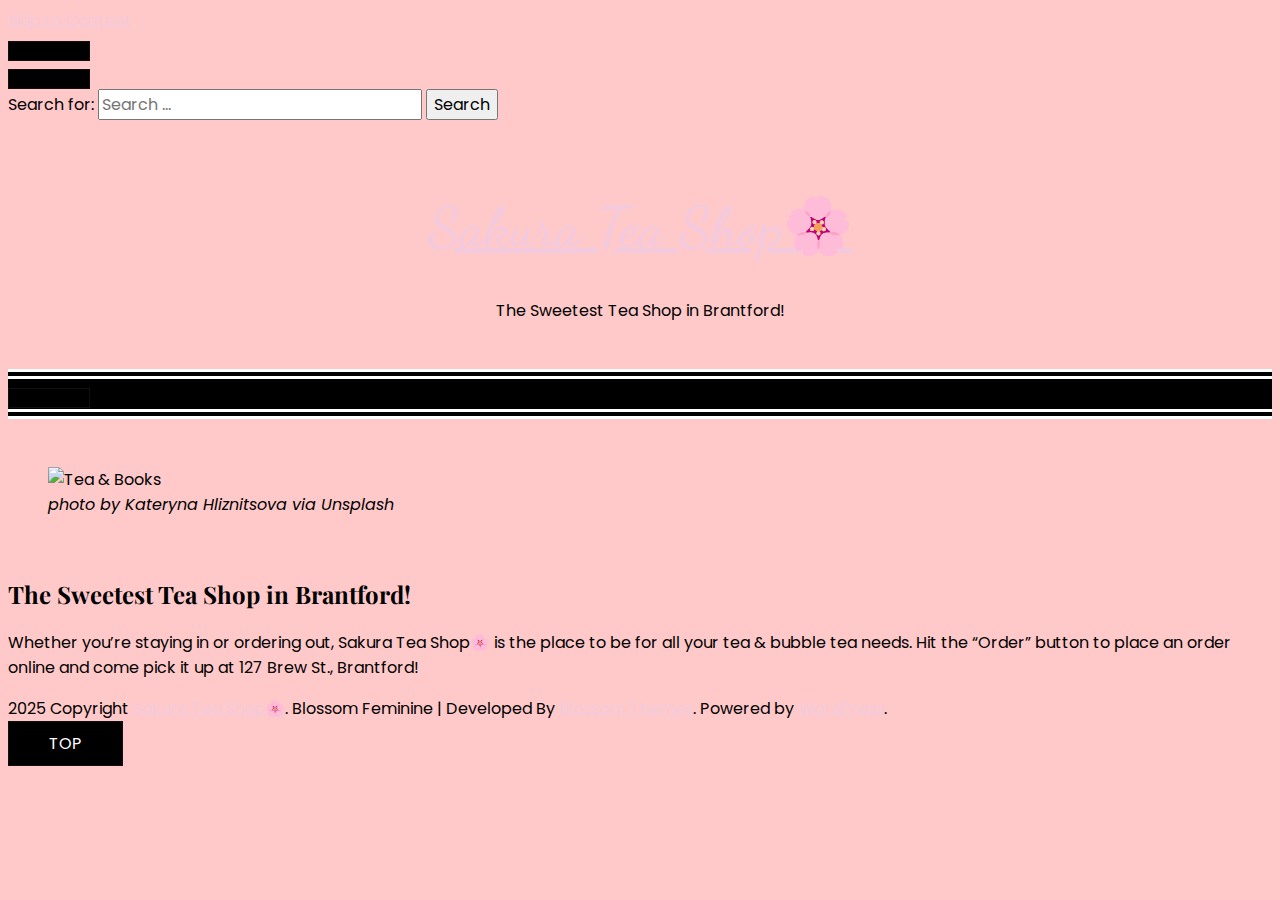
==== commit d0573d5e: "deploy: 63d8b50231cee3cfc9c1513442d5067dfcbd2c81" ====
--- a/index.html
+++ b/index.html
@@ -66,8 +66,8 @@
 }
 </style>
 <link rel='stylesheet' id='dashicons-css' href='/UX308Assignment3/wp-includes/css/dashicons.min.css?ver=6.7.2' type='text/css' media='all' />
-<link rel='stylesheet' id='al_product_styles-css' href='/UX308Assignment3/wp-content/plugins/ecommerce-product-catalog/css/al_product.min.css?timestamp=1743737474&#038;ver=6.7.2' type='text/css' media='all' />
-<link rel='stylesheet' id='ic_blocks-css' href='/UX308Assignment3/wp-content/plugins/ecommerce-product-catalog/includes/blocks/ic-blocks.min.css?timestamp=1743737474&#038;ver=6.7.2' type='text/css' media='all' />
+<link rel='stylesheet' id='al_product_styles-css' href='/UX308Assignment3/wp-content/plugins/ecommerce-product-catalog/css/al_product.min.css?timestamp=1743739938&#038;ver=6.7.2' type='text/css' media='all' />
+<link rel='stylesheet' id='ic_blocks-css' href='/UX308Assignment3/wp-content/plugins/ecommerce-product-catalog/includes/blocks/ic-blocks.min.css?timestamp=1743739938&#038;ver=6.7.2' type='text/css' media='all' />
 <style id='classic-theme-styles-inline-css' type='text/css'>
 /*! This file is auto-generated */
 .wp-block-button__link{color:#fff;background-color:#32373c;border-radius:9999px;box-shadow:none;text-decoration:none;padding:calc(.667em + 2px) calc(1.333em + 2px);font-size:1.125em}.wp-block-file__button{background:#32373c;color:#fff;text-decoration:none}
@@ -94,7 +94,7 @@
 <link rel="alternate" title="oEmbed (JSON)" type="application/json+oembed" href="/UX308Assignment3/wp-json/oembed/1.0/embed?url=http%3A%2F%2Flocalhost%3A8000%2F" />
 <link rel="alternate" title="oEmbed (XML)" type="text/xml+oembed" href="/UX308Assignment3/wp-json/oembed/1.0/embed?url=http%3A%2F%2Flocalhost%3A8000%2F&#038;format=xml" />
 <style type="text/css" id="custom-background-css">
-body.custom-background { background-image: url("/wp-content/uploads/2025/03/pawel-czerwinski-fOXvuWswMDs-unsplash-2.jpg"); background-position: left top; background-size: contain; background-repeat: repeat; background-attachment: fixed; }
+body.custom-background { background-color: #ffc9c9; background-image: url("/wp-content/uploads/2025/03/pawel-czerwinski-fOXvuWswMDs-unsplash-2.jpg"); background-position: left top; background-size: contain; background-repeat: repeat; background-attachment: fixed; }
 </style>
 	<link rel="icon" href="/UX308Assignment3/wp-content/uploads/2025/03/cropped-emojipedia_cherry-blossom-32x32.png" sizes="32x32" />
 <link rel="icon" href="/UX308Assignment3/wp-content/uploads/2025/03/cropped-emojipedia_cherry-blossom-192x192.png" sizes="192x192" />
@@ -474,11 +474,18 @@
 	border-color: black;
 }
 
-		</style>
+body.custom-background {
+    background-color: #ffc9c9;
+    background-image: url("https://images.unsplash.com/photo-1558470570-c9a5a5ade867?q=80&w=2340&auto=format&fit=crop&ixlib=rb-4.0.3&ixid=M3wxMjA3fDB8MHxwaG90by1wYWdlfHx8fGVufDB8fHx8fA%3D%3D");
+    background-size: contain;
+    background-position: left top;
+    background-repeat: repeat;
+    background-attachment: fixed;
+}		</style>
 		
 </head>
 
-<body class="home page-template-default page page-id-6 custom-background custom-background-image custom-background underline full-width" itemscope itemtype="https://schema.org/WebPage">
+<body class="home page-template-default page page-id-6 custom-background custom-background-image custom-background custom-background-color custom-background underline full-width" itemscope itemtype="https://schema.org/WebPage">
 	
     <div id="page" class="site"><a aria-label="skip to content" class="skip-link" href="#content">Skip to Content</a>
         <header id="masthead" class="site-header" itemscope itemtype="https://schema.org/WPHeader">
